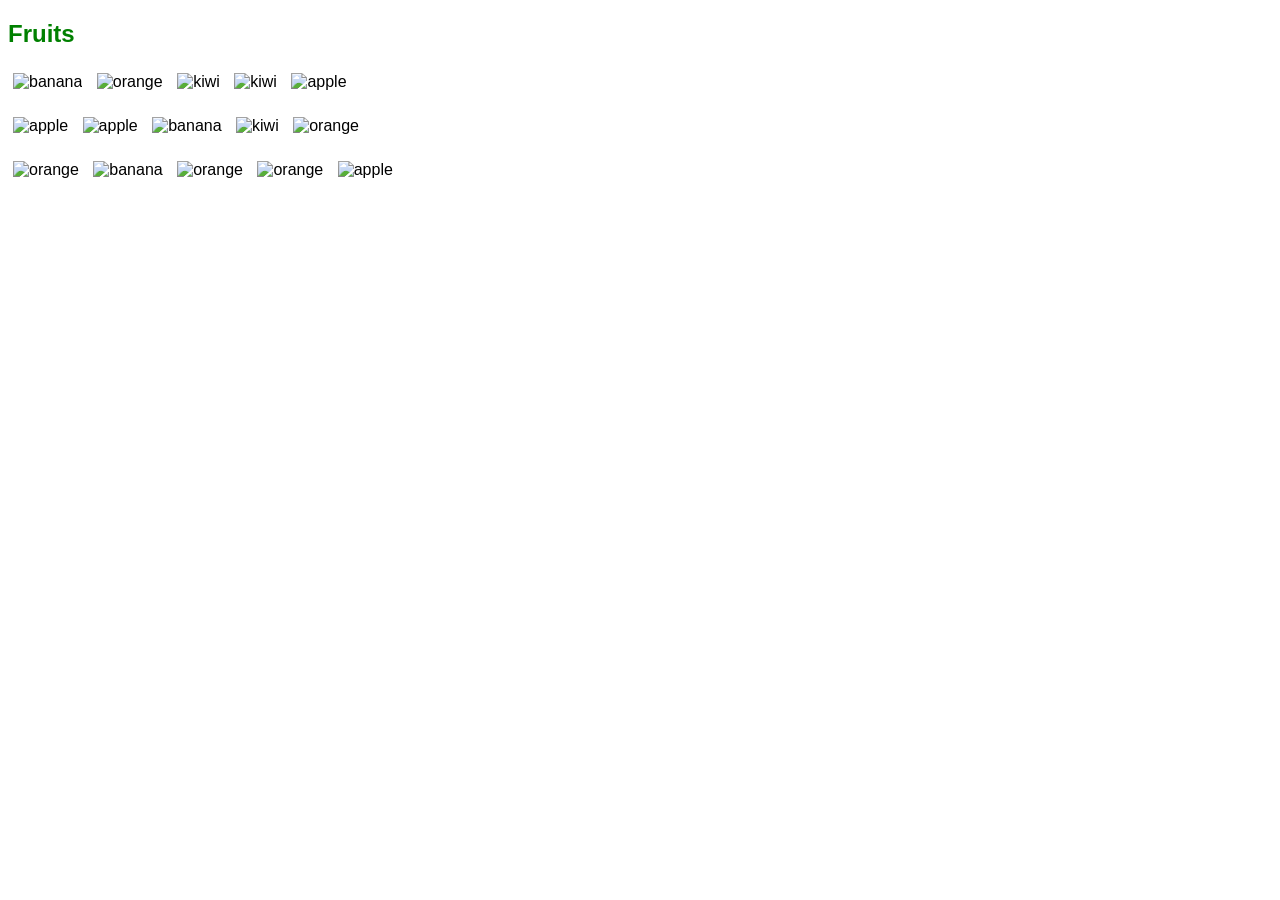
==== Fruits.html @ 79d615fb "Add files via upload" ====
<!DOCTYPE html>
<html lang="en">
<head>
    <meta charset="UTF-8">
    <title>Fruits</title>
    <style>
        body { font-family: Arial, sans-serif; }

        h2 { color: green;}

        p img {
            width: 80px;
            height: auto;
            margin: 5px;
        }
    </style>
</head>
<body>

    <h2>Fruits</h2>

    <p>
        <img src="banana.png" alt="banana">
        <img src="orange.png" alt="orange">
        <img src="kiwi.png" alt="kiwi">
        <img src="kiwi.png" alt="kiwi">
        <img src="apple.png" alt="apple">
    </p>

    <p>
        <img src="apple.png" alt="apple">
        <img src="apple.png" alt="apple">
        <img src="banana.png" alt="banana">
        <img src="kiwi.png" alt="kiwi">
        <img src="orange.png" alt="orange">
    </p>

    <p>
        <img src="orange.png" alt="orange">
        <img src="banana.png" alt="banana">
        <img src="orange.png" alt="orange">
        <img src="orange.png" alt="orange">
        <img src="apple.png" alt="apple">
    </p>

</body>
</html>
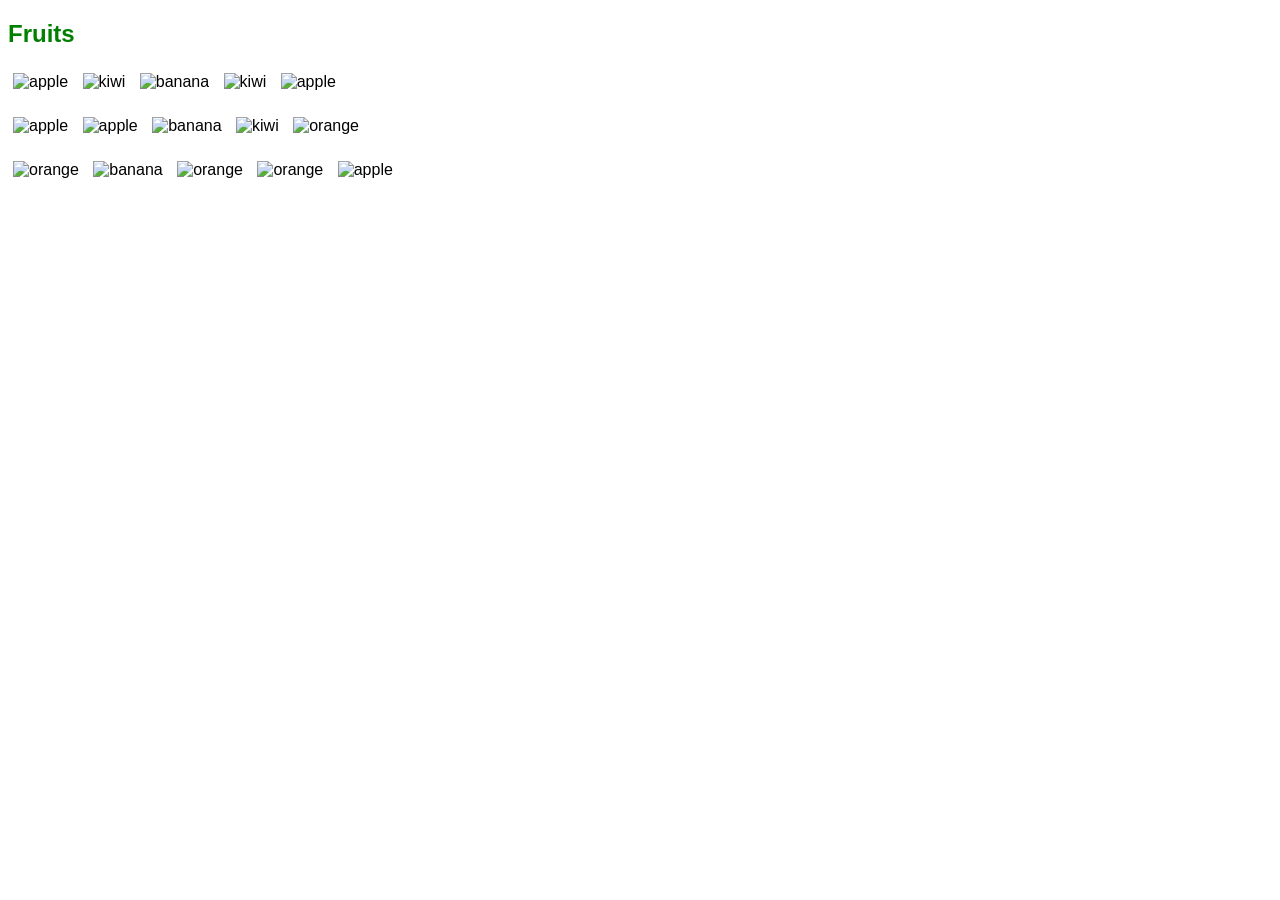
==== commit cbea5c14: "Add files via upload" ====
--- a/Fruits.html
+++ b/Fruits.html
@@ -20,9 +20,9 @@
     <h2>Fruits</h2>
 
     <p>
+        <img src="apple.png" alt="apple">
+        <img src="kiwi.png" alt="kiwi">
         <img src="banana.png" alt="banana">
-        <img src="orange.png" alt="orange">
-        <img src="kiwi.png" alt="kiwi">
         <img src="kiwi.png" alt="kiwi">
         <img src="apple.png" alt="apple">
     </p>
